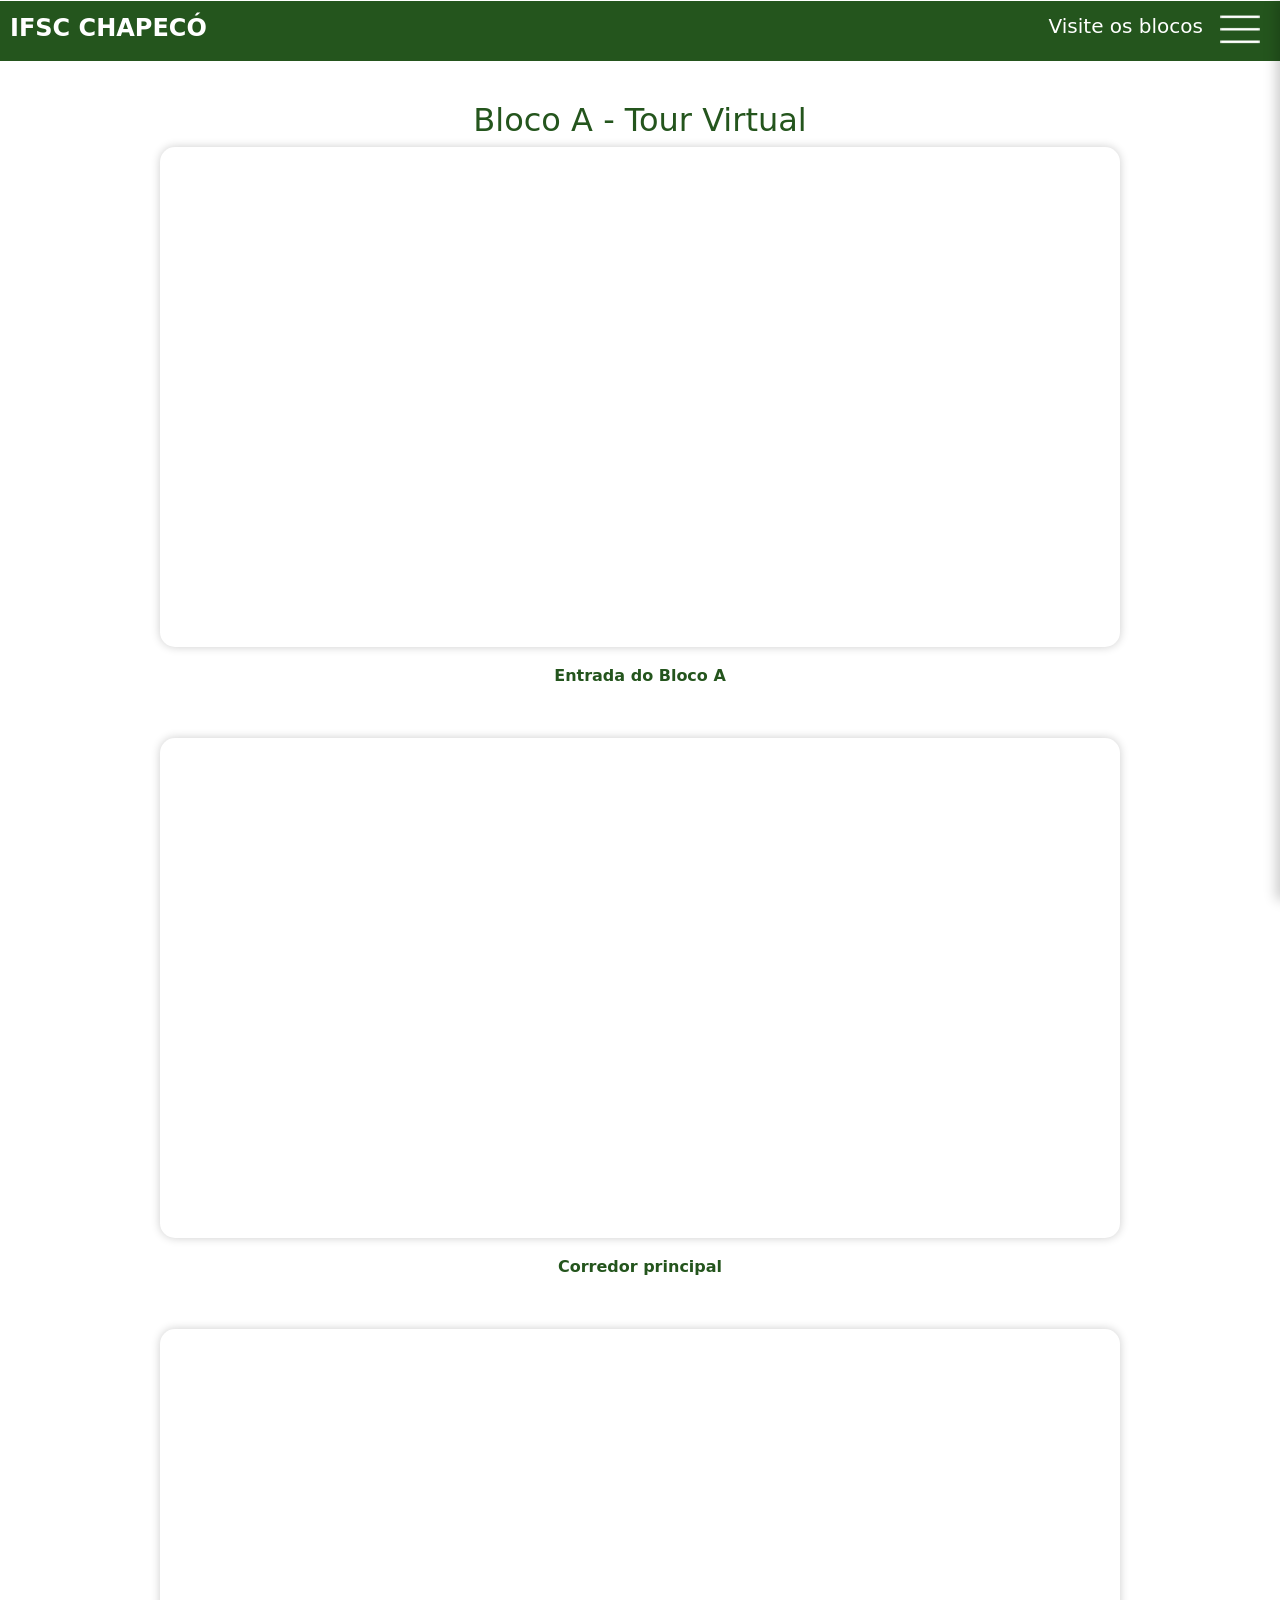
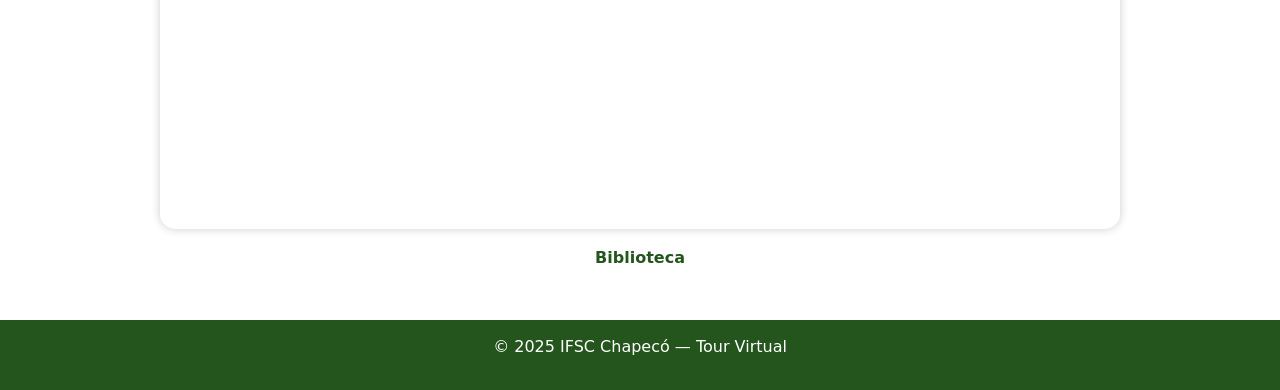
==== HTML/blocoA.html @ 20166781 "Primeiro commit" ====
<!DOCTYPE html>
<html lang="pt-br">
<head>
  <meta charset="UTF-8">
  <title>Bloco A - Tour Virtual</title>
  <link rel="stylesheet" href="../CSS/StyleBloco.css">
  <link href="https://cdn.jsdelivr.net/npm/bootstrap@5.3.6/dist/css/bootstrap.min.css" rel="stylesheet" integrity="sha384-4Q6Gf2aSP4eDXB8Miphtr37CMZZQ5oXLH2yaXMJ2w8e2ZtHTl7GptT4jmndRuHDT" crossorigin="anonymous">
  <link rel="icon" href="../IMG/rota.png" type="image/png">

  
</head>

  <style>
    .container360 {
      max-width: 1000px;
      margin: 100px auto 50px auto;
      padding: 0 20px;
    }

    .view360 {
      margin-bottom: 50px;
      text-align: center;
    }

    .view360 iframe {
      width: 100%;
      height: 500px;
      border: none;
      border-radius: 15px;
      box-shadow: 0 0 10px rgba(0,0,0,0.2);
    }

    .view360 p {
      margin-top: 10px;
      font-weight: bold;
      color: #24551d;
    }

    footer {
      background-color: #24551d;
      color: white;
      text-align: center;
      padding: 15px;
    }
  </style>
<body>
<header class="barra">
  <div class="voltarbarra">
    <p>IFSC Chapecó</p>
  </div>
  <div class="hamburguerbarra">
    <p>Visite os blocos</p>
    <a href="#" id="btn-menu">
      <img src="../IMG/hamburger.png" alt="Menu">
    </a>
  </div>
</header>

  <nav id="menu" class="menu-mobile">
    <button id="fechar-menu">✖</button>
    <ul>
  <li><a href="../index.html"><button class="categoriaJogo">Home</button></a></li>
  <li><a href="jogoFazenda.html"><button class="categoriaJogo">Endereço</button></a></li>
  <li><a href="jogoDomesticos.html"><button class="categoriaJogo">Imagens</button></a></li>

  <li>
    <button class="categoriaJogo" id="btn-blocos">Blocos ▾</button>
    <ul id="submenu-blocos" class="submenu oculto">
      <li><a href="./blocoA.html"><button class="categoriaJogo">Bloco A</button></a></li>
      <li><a href="./blocoB.html"><button class="categoriaJogo">Bloco B</button></a></li>
      <li><a href="./blocoC.html"><button class="categoriaJogo">Bloco C</button></a></li>
      <li><a href="./blocoD.html"><button class="categoriaJogo">Bloco D</button></a></li>
      <li><a href="./blocoE.html"><button class="categoriaJogo">Bloco E</button></a></li>
      <li><a href="./blocoF.html"><button class="categoriaJogo">Bloco F</button></a></li>

    </ul>
  </li>
</ul>
  </nav>


  <section class="container360">
    <h2 style="text-align: center; color: #24551d;">Bloco A - Tour Virtual</h2>

    <div class="view360">
      <iframe src="https://momento360.com/e/u/a7aaa2995b56435697a2305b5d69b587?heading=291.67&pitch=-11.75&field-of-view=100&size=medium&display-plan=true" allowfullscreen></iframe>
      <p>Entrada do Bloco A</p>
    </div>

    <div class="view360">
      <iframe src="https://momento360.com/e/u/5fee3900f8ce45fa8b2c7b434d7387e4?utm_campaign=embed&utm_source=other&heading=0&pitch=0&field-of-view=75&size=medium&display-plan=true" allowfullscreen></iframe>
      <p>Corredor principal</p>
    </div>

    <div class="view360">
      <iframe src="https://momento360.com/e/u/6ec0fa4a399c40d0ac40fc95b388c53e?utm_campaign=embed&utm_source=other&heading=0&pitch=0&field-of-view=75&size=medium&display-plan=true" allowfullscreen></iframe>
      <p>Biblioteca</p>
    </div>
  </section>

  <footer>
    <p>&copy; 2025 IFSC Chapecó — Tour Virtual</p>
  </footer>
  <script src="https://cdn.jsdelivr.net/npm/bootstrap@5.3.6/dist/js/bootstrap.bundle.min.js"></script>

  <script>
  document.addEventListener("DOMContentLoaded", function () {
    const btnMenu = document.getElementById("btn-menu");
    const menu = document.getElementById("menu");
    const fecharMenu = document.getElementById("fechar-menu");

    const btnBlocos = document.getElementById("btn-blocos");
    const submenuBlocos = document.getElementById("submenu-blocos");

    btnMenu.addEventListener("click", function (event) {
      event.preventDefault();
      menu.classList.add("open");
    });

    fecharMenu.addEventListener("click", function () {
      menu.classList.remove("open");
      submenuBlocos.classList.add("oculto"); 
    });

    btnBlocos.addEventListener("click", function () {
      submenuBlocos.classList.toggle("oculto");
      btnBlocos.textContent = submenuBlocos.classList.contains("oculto") ? "Blocos ▾" : "Blocos ▴";
    });
  });
  </script>


</body>
</html>
---- CSS/StyleBloco.css ----
body {
  margin: 0;
  padding-top: 1px; /* Para evitar que o conteúdo fique atrás do header fixo */
}
    .container360 {
      max-width: 1000px;
      margin: 100px auto 50px auto;
      padding: 0 20px;
    }

    .view360 {
      margin-bottom: 50px;
      text-align: center;
    }

    .view360 iframe {
      width: 100%;
      height: 500px;
      border: none;
      border-radius: 15px;
      box-shadow: 0 0 10px rgba(0,0,0,0.2);
    }

    .view360 p {
      margin-top: 10px;
      font-weight: bold;
      color: #24551d;
    }

    footer {
      background-color: #24551d;
      color: white;
      text-align: center;
      padding: 15px;
    }

    /*_____________________*/

    

.menu-mobile {
  width: 80%;
  max-width: 300px;
  background-color: #cce7f5;
  position: fixed;
  top: 0;
  right: 0;
  height: 100%;
  padding: 20px;
  box-shadow: -4px 0 12px rgba(0, 0, 0, 0.2);
  transform: translateX(100%);
  transition: transform 0.3s ease;
  z-index: 1000;
  display: flex;
  flex-direction: column;
  align-items: center;
}
.menu-mobile.open {
  transform: translateX(0);
}
#fechar-menu {
  background: none;
  border: none;
  font-size: 24px;
  align-self: flex-end;
  cursor: pointer;
  color: #1a3d5d;
  margin-bottom: 20px;
}
.menu-mobile ul {
  list-style: none;
  padding: 0;
  width: 100%;
}
.menu-mobile li {
  margin: 10px 0;
  width: 100%;
  text-align: center;
}
.categoriaJogo {
  background-color: #5fa8d3;
  color: white;
  border: none;
  border-radius: 10px;
  width: 100%;
  height: 45px;
  font-size: 16px;
  font-weight: bold;
  cursor: pointer;
  transition: background-color 0.3s ease, transform 0.2s ease;
}
.categoriaJogo:hover {
  background-color: #478bb5;
  transform: scale(1.05);
}
.barra {
  width: 100%;
  height: 60px;
  background-color: rgb(36, 85, 29);
  display: flex;
  align-items: center;
  padding: 0 10px;
  color: white;
  position: fixed;
  z-index: 99;
}
.voltarbarra p {
    color: rgb(255, 255, 255);
    font-size: 24px;
    text-transform: uppercase;
    font-weight: bold;
    margin-top: 9px;

 
}
.hamburguerbarra {
  position: fixed;
  top: -1px;
  right: 20px;
  display: flex;
  align-items: center;
  gap: 10px;
}
.hamburguerbarra p{
  font-size: 20px;
  margin-top: 12px;
  margin-right: 7px;
  
}
.hamburguerbarra img {
  width: 40px;
  cursor: pointer;
}
.menu-mobile {
  width: 80%;
  max-width: 300px;
  background-color: #eaf4ec;
  position: fixed;
  top: 0;
  right: 0;
  height: 100%;
  padding: 20px;
  box-shadow: -4px 0 12px rgba(0, 0, 0, 0.2);
  transform: translateX(100%);
  transition: transform 0.3s ease;
  z-index: 1000;
  display: flex;
  flex-direction: column;
  align-items: center;
}
.menu-mobile.open {
  transform: translateX(0);
}
#fechar-menu {
  background: none;
  border: none;
  font-size: 24px;
  align-self: flex-end;
  cursor: pointer;
  color: #1a3d5d;
  margin-bottom: 20px;
}
.menu-mobile ul {
  list-style: none;
  padding: 0;
  width: 100%;
}
.menu-mobile li {
  margin: 10px 0;
  width: 100%;
  text-align: center;
}
.submenu {
  padding-left: 10px;
  margin-top: 5px;
  padding-left: 15px;
}

.oculto {
  display: none;
}
.categoriaJogo {
  background-color: rgb(36, 85, 29);
  color: white;
  border: none;
  border-radius: 10px;
  width: 100%;
  height: 45px;
  font-size: 16px;
  font-weight: bold;
  cursor: pointer;
  transition: background-color 0.3s ease, transform 0.2s ease;
}
.categoriaJogo:hover {
  background-color: rgb(72, 131, 64);
  transform: scale(1.05);
}
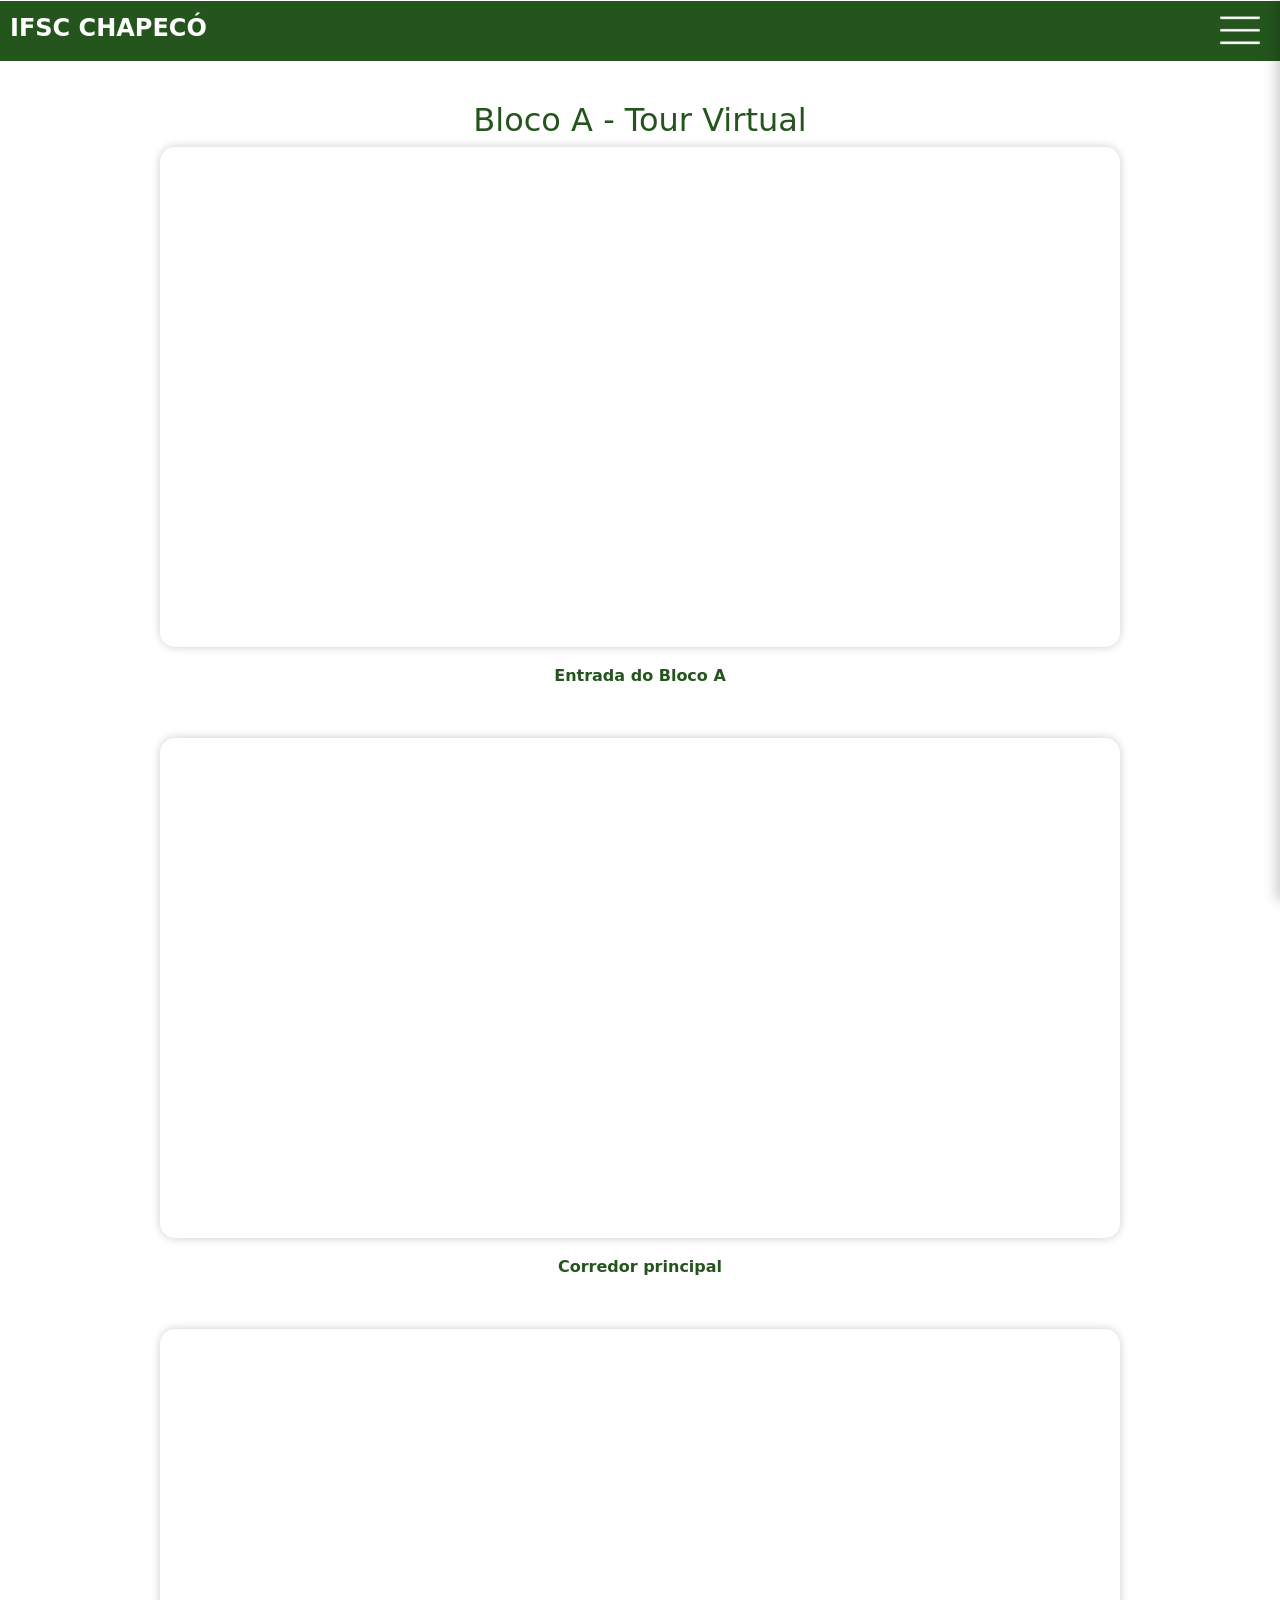
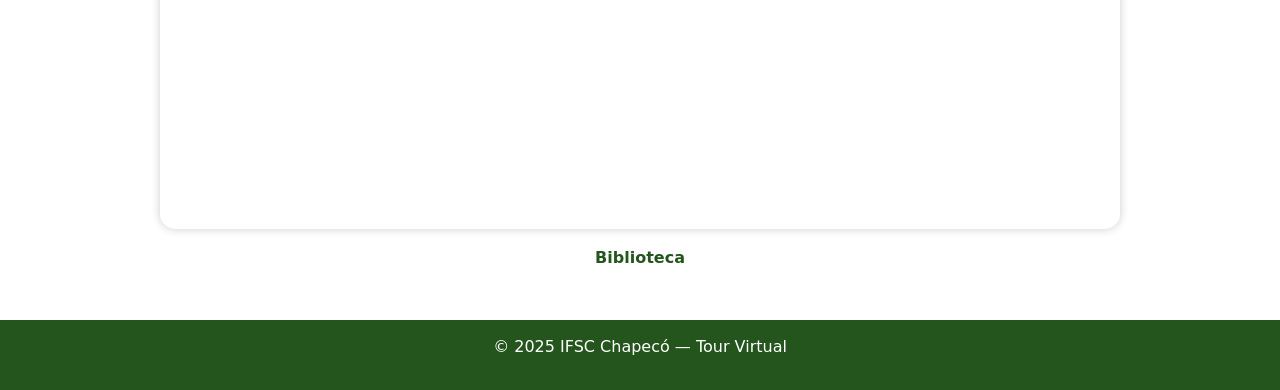
==== commit eb1a4def: "Adiciona tourMaps e atualiza index.html" ====
--- a/HTML/blocoA.html
+++ b/HTML/blocoA.html
@@ -3,53 +3,18 @@
 <head>
   <meta charset="UTF-8">
   <title>Bloco A - Tour Virtual</title>
+  <link rel="stylesheet" href="../CSS/Style.css">
   <link rel="stylesheet" href="../CSS/StyleBloco.css">
   <link href="https://cdn.jsdelivr.net/npm/bootstrap@5.3.6/dist/css/bootstrap.min.css" rel="stylesheet" integrity="sha384-4Q6Gf2aSP4eDXB8Miphtr37CMZZQ5oXLH2yaXMJ2w8e2ZtHTl7GptT4jmndRuHDT" crossorigin="anonymous">
   <link rel="icon" href="../IMG/rota.png" type="image/png">
 
-  
 </head>
-
-  <style>
-    .container360 {
-      max-width: 1000px;
-      margin: 100px auto 50px auto;
-      padding: 0 20px;
-    }
-
-    .view360 {
-      margin-bottom: 50px;
-      text-align: center;
-    }
-
-    .view360 iframe {
-      width: 100%;
-      height: 500px;
-      border: none;
-      border-radius: 15px;
-      box-shadow: 0 0 10px rgba(0,0,0,0.2);
-    }
-
-    .view360 p {
-      margin-top: 10px;
-      font-weight: bold;
-      color: #24551d;
-    }
-
-    footer {
-      background-color: #24551d;
-      color: white;
-      text-align: center;
-      padding: 15px;
-    }
-  </style>
 <body>
 <header class="barra">
   <div class="voltarbarra">
     <p>IFSC Chapecó</p>
   </div>
   <div class="hamburguerbarra">
-    <p>Visite os blocos</p>
     <a href="#" id="btn-menu">
       <img src="../IMG/hamburger.png" alt="Menu">
     </a>
@@ -59,9 +24,9 @@
   <nav id="menu" class="menu-mobile">
     <button id="fechar-menu">✖</button>
     <ul>
-  <li><a href="../index.html"><button class="categoriaJogo">Home</button></a></li>
-  <li><a href="jogoFazenda.html"><button class="categoriaJogo">Endereço</button></a></li>
-  <li><a href="jogoDomesticos.html"><button class="categoriaJogo">Imagens</button></a></li>
+    <li><a href="../index.html"><button class="categoriaJogo">Home</button></a></li>
+    <li><a href="../HTML/tourMaps.html"><button class="categoriaJogo">Tour</button></a></li>
+    <li><a href="../index.html"><button class="categoriaJogo">Endereço</button></a></li>
 
   <li>
     <button class="categoriaJogo" id="btn-blocos">Blocos ▾</button>
@@ -72,13 +37,10 @@
       <li><a href="./blocoD.html"><button class="categoriaJogo">Bloco D</button></a></li>
       <li><a href="./blocoE.html"><button class="categoriaJogo">Bloco E</button></a></li>
       <li><a href="./blocoF.html"><button class="categoriaJogo">Bloco F</button></a></li>
-
     </ul>
   </li>
 </ul>
   </nav>
-
-
   <section class="container360">
     <h2 style="text-align: center; color: #24551d;">Bloco A - Tour Virtual</h2>
 
@@ -103,31 +65,7 @@
   </footer>
   <script src="https://cdn.jsdelivr.net/npm/bootstrap@5.3.6/dist/js/bootstrap.bundle.min.js"></script>
 
-  <script>
-  document.addEventListener("DOMContentLoaded", function () {
-    const btnMenu = document.getElementById("btn-menu");
-    const menu = document.getElementById("menu");
-    const fecharMenu = document.getElementById("fechar-menu");
-
-    const btnBlocos = document.getElementById("btn-blocos");
-    const submenuBlocos = document.getElementById("submenu-blocos");
-
-    btnMenu.addEventListener("click", function (event) {
-      event.preventDefault();
-      menu.classList.add("open");
-    });
-
-    fecharMenu.addEventListener("click", function () {
-      menu.classList.remove("open");
-      submenuBlocos.classList.add("oculto"); 
-    });
-
-    btnBlocos.addEventListener("click", function () {
-      submenuBlocos.classList.toggle("oculto");
-      btnBlocos.textContent = submenuBlocos.classList.contains("oculto") ? "Blocos ▾" : "Blocos ▴";
-    });
-  });
-  </script>
+  <script src="../JS/javaScript.js"></script>
 
 
 </body>
--- a/CSS/Style.css
+++ b/CSS/Style.css
@@ -0,0 +1,720 @@
+.container{
+    max-width: 1000px;
+    height: auto;
+    display: flex;
+    flex-wrap: wrap;
+    flex-direction: row;
+    justify-content: center;
+    align-items: center;
+    text-align: center;
+    margin:0 auto;
+}
+.container > .child{
+    flex: 1 1 200px;
+    margin:10px;
+}
+.child{
+    height: 250px;
+    border:1px solid #999;
+    border-radius: 20px;
+    padding-top:5px;
+    text-decoration: none;
+    color: black  ;
+}
+.child:hover{
+    transition: 0.5s;
+    transform: scale(1.1);
+}
+.container img{
+    opacity: 0.5;
+    width: 300px;
+    height: 200px;
+    border-radius: 20px;
+}
+.container img:hover{
+    opacity: 1;
+} 
+/*_____________________________*/
+
+.linhaverdepequena{
+  width: 100%;
+  height: 5px;
+  background-color: #2e7d32;
+  margin-top: 23px;
+
+}
+.linhaverdepequena2{
+  width: 100%;
+  height: 5px;
+  background-color: #2e7d32;
+}
+/*_____________________*/
+
+footer {
+  background-color: #2e7d32; /* Verde IFSC */
+  color: #fff;
+  text-align: center;
+  padding: 16px 0; /* equivalente a py-3 */
+}
+
+.footer p {
+  margin: 0;
+  font-size: 1em;
+}
+
+/*_________________________________*/
+
+.ImagemPrincipal{
+    width: 100%;
+    height: 500px;
+    position: relative;
+}
+.TextoEmcimaImagem{
+        position: absolute; 
+        top: 70px; 
+        left: 80PX; 
+        background-color: rgb(36, 85, 29, 0.5);
+        padding: 40px; 
+        z-index: 1; 
+        margin-top: 40px;
+        text-transform: uppercase;
+        font-size: 50px;
+        border-radius: 25px;
+}
+.TextoEmcimaImagem .colorWhite {
+    color: #fff;
+}
+.IMG{
+    width: 100%;
+    height: 100%;
+    display: block;
+}
+/*_____________*/
+
+.textoblocos {
+  background-color: #eaf4ec;
+  padding: 30px 20px;
+  text-align: center;
+  border-top: 4px solid #2e7d32;
+  border-bottom: 4px solid #2e7d32;
+  margin-top: 30px;
+  margin-bottom: 20px;
+}
+
+.textoblocos h2 {
+  font-size: 32px;
+  font-weight: bold;
+  color: #2e7d32;
+  font-family: 'Segoe UI', Tahoma, Geneva, Verdana, sans-serif;
+  text-transform: uppercase;
+  letter-spacing: 1px;
+}
+
+.textoblocos h2 span {
+  color: #ff9800;
+  font-style: italic;
+}
+
+/*__________________*/
+
+
+.menu-mobile {
+  width: 80%;
+  max-width: 300px;
+  background-color: #cce7f5;
+  position: fixed;
+  top: 0;
+  right: 0;
+  height: 100%;
+  padding: 20px;
+  box-shadow: -4px 0 12px rgba(0, 0, 0, 0.2);
+  transform: translateX(100%);
+  transition: transform 0.3s ease;
+  z-index: 1000;
+  display: flex;
+  flex-direction: column;
+  align-items: center;
+}
+.menu-mobile.open {
+  transform: translateX(0);
+}
+#fechar-menu {
+  background: none;
+  border: none;
+  font-size: 24px;
+  align-self: flex-end;
+  cursor: pointer;
+  color: #1a3d5d;
+  margin-bottom: 20px;
+}
+.menu-mobile ul {
+  list-style: none;
+  padding: 0;
+  width: 100%;
+}
+.menu-mobile li {
+  margin: 10px 0;
+  width: 100%;
+  text-align: center;
+}
+.categoriaJogo {
+  background-color: #5fa8d3;
+  color: white;
+  border: none;
+  border-radius: 10px;
+  width: 100%;
+  height: 45px;
+  font-size: 16px;
+  font-weight: bold;
+  cursor: pointer;
+  transition: background-color 0.3s ease, transform 0.2s ease;
+}
+.categoriaJogo:hover {
+  background-color: #478bb5;
+  transform: scale(1.05);
+}
+.barra {
+  width: 100%;
+  height: 60px;
+  background-color: rgb(36, 85, 29);
+  display: flex;
+  align-items: center;
+  padding: 0 10px;
+  color: white;
+  position: fixed;
+  z-index: 99;
+}
+.voltarbarra p {
+    color: rgb(255, 255, 255);
+    font-size: 24px;
+    text-transform: uppercase;
+    font-weight: bold;
+    margin-top: 9px; 
+}
+.hamburguerbarra {
+  position: fixed;
+  top: -1px;
+  right: 20px;
+  display: flex;
+  align-items: center;
+  gap: 10px;
+  margin-top: 10px;
+}
+.hamburguerbarra p{
+  font-size: 20px;
+  margin-top: 12px;
+  margin-right: 7px;
+  
+}
+.hamburguerbarra img {
+  width: 40px;
+  cursor: pointer;
+}
+.menu-mobile {
+  width: 80%;
+  max-width: 300px;
+  background-color: #eaf4ec;
+  position: fixed;
+  top: 0;
+  right: 0;
+  height: 100%;
+  padding: 20px;
+  box-shadow: -4px 0 12px rgba(0, 0, 0, 0.2);
+  transform: translateX(100%);
+  transition: transform 0.3s ease;
+  z-index: 1000;
+  display: flex;
+  flex-direction: column;
+  align-items: center;
+}
+.menu-mobile.open {
+  transform: translateX(0);
+}
+#fechar-menu {
+  background: none;
+  border: none;
+  font-size: 24px;
+  align-self: flex-end;
+  cursor: pointer;
+  color: #1a3d5d;
+  margin-bottom: 20px;
+}
+.menu-mobile ul {
+  list-style: none;
+  padding: 0;
+  width: 100%;
+}
+.menu-mobile li {
+  margin: 10px 0;
+  width: 100%;
+  text-align: center;
+}
+.submenu {
+  padding-left: 10px;
+  margin-top: 5px;
+  padding-left: 15px;
+}
+
+.oculto {
+  display: none;
+}
+.categoriaJogo {
+  background-color: rgb(36, 85, 29);
+  color: white;
+  border: none;
+  border-radius: 10px;
+  width: 100%;
+  height: 45px;
+  font-size: 16px;
+  font-weight: bold;
+  cursor: pointer;
+  transition: background-color 0.3s ease, transform 0.2s ease;
+}
+.categoriaJogo:hover {
+  background-color: rgb(72, 131, 64);
+  transform: scale(1.05);
+}
+
+
+
+/*_________________*/
+
+.textoHome{
+  color: rgb(255, 255, 255);
+    font-size: 24px;
+    text-transform: uppercase;
+    font-weight: bold;
+    margin-top: 9px;
+}
+.ttlepagina{
+  text-transform: uppercase;
+  padding-left: 33%;
+}
+.navbar-nav .nav-link{
+  color: rgb(255, 255, 255); 
+  font-size: 20px;
+  text-transform: uppercase;
+  font-weight: bold;
+}
+.navbar a{
+    color: rgb(255, 255, 255); 
+    font-size: 20px;
+    text-transform: uppercase;
+    font-weight: bold;
+}
+
+.navhomen {
+  background: transparent; 
+}
+
+.navbar a:hover {
+  color: rgb(97, 150, 112);
+}
+.navbar .navbar-brand,
+.navbar .navbar-brand:visited,
+.navbar .navbar-brand:focus,
+.navbar .navbar-brand:active {
+  color: white; /* ou 'orange' */
+}
+/*_______________________________________________*/
+
+
+.introducao-campus {
+  text-align: center;
+  margin: 0;
+  padding: 40px 0;
+  background-color: #eaf4ec;
+}
+
+.introducao-campus h2 {
+  font-size: 2em;
+  color: #2e7d32;
+  margin-bottom: 10px;
+}
+
+.introducao-campus p {
+   font-size: 1.5em; 
+  color: #555;
+  margin-bottom: 50px;
+  max-width: 900px;
+  margin-left: auto;
+  margin-right: auto;
+  line-height: 1.6;
+}
+
+.introducao-campus h2::after {
+  content: "";
+  display: block;
+  width: 60px;
+  height: 3px;
+  background-color: #2e7d32;
+  margin: 10px auto 0;
+  border-radius: 2px;
+}
+.BlocoA {
+  width: 100%;
+  display: flex;
+  justify-content: center;
+  gap: 40px;
+  background-color: #eaf4ec;
+  padding:0;
+  margin: 0; 
+}
+.blocoaimg1,
+.blocoaimg2 {
+  width: 45%;
+}
+
+.blocoaimg1 iframe,
+.blocoaimg2 iframe {
+  width: 100%;
+  height: 500px;
+  border: none;
+}
+.reAcessibilidade-campus {
+  text-align: center;
+  padding: 60px 40px;
+  background-color: white;
+}
+
+.reAcessibilidade-campus h2 {
+  font-size: 3em; 
+  color: #2e7d32;
+  margin-bottom: 20px;
+}
+.reAcessibilidade-campus .descricao {
+  font-size: 1.5em; 
+  color: #555;
+  margin-bottom: 50px;
+  max-width: 900px;
+  margin-left: auto;
+  margin-right: auto;
+  line-height: 1.6;
+}
+.reAcessibilidade-campus h2::after {
+  content: "";
+  display: block;
+  width: 100px; 
+  height: 5px; 
+  background-color: #2e7d32;
+  margin: 20px auto 0; 
+  border-radius: 3px;
+}
+
+.recursos-grid {
+  display: grid;
+  grid-template-columns: repeat(auto-fit, minmax(220px, 1fr));
+  gap: 40px;
+  max-width: 1300px;
+  margin: 0 auto;
+  padding: 0 40px;
+}
+.recurso {
+  background-color: #f9f9f9;
+  border-radius: 20px;
+  padding: 20px 10px;
+  box-shadow: 0 4px 16px rgba(0, 0, 0, 0.12);
+  transition: all 0.3s ease;
+  text-align: center;
+  max-width: 280px;
+  margin: 0 auto; 
+}
+.recurso:hover {
+  transform: translateY(-10px); 
+  box-shadow: 0 8px 24px rgba(0, 0, 0, 0.15);
+}
+
+.recurso img {
+  max-width: 100%;
+  height: auto;
+  max-height: 220px; 
+  object-fit: contain;
+  margin: 0 auto 25px auto;
+  display: block;
+}
+
+.recurso p {
+  font-size: 1.8em; 
+  color: #333;
+  margin: 0;
+  font-weight: 600; 
+}
+
+@media (max-width: 1200px) {
+  .recursos-grid {
+    grid-template-columns: repeat(2, 1fr);
+    gap: 30px;
+  }
+  
+  .recurso img {
+    width: 200px;
+    height: 200px;
+  }
+}
+
+@media (max-width: 768px) {
+  .recursos-grid {
+    grid-template-columns: 1fr;
+    max-width: 700px;
+  }
+  
+  .reAcessibilidade-campus h2 {
+    font-size: 2.5em;
+  }
+  
+  .recurso {
+    padding: 40px 20px;
+  }
+  
+  .recurso img {
+    width: 180px;
+    height: 180px;
+  }
+  
+  .recurso p {
+    font-size: 1.6em;
+  }
+}
+
+@media (max-width: 768px) {
+  .recursos-grid {
+    grid-template-columns: repeat(1, 1fr);
+  }
+}
+
+@media (max-width: 480px) {
+  .recursos-grid {
+    grid-template-columns: 1fr;
+  }
+}
+
+
+@media (max-width: 768px) {
+
+  .barra {
+    height: 100px;
+  }
+
+  .hamburguerbarra img {
+    width: 50px;
+    cursor: pointer;
+    margin-top: 14px;
+  }
+
+  .BlocoA {
+    flex-direction: column;
+    align-items: center;
+    gap: 20px;
+  }
+  .blocoaimg1,
+  .blocoaimg2 {
+    width: 90%; 
+  }
+
+  .blocoaimg1 iframe,
+  .blocoaimg2 iframe {
+    height: 300px; 
+  }
+}
+.linhaverde{
+  width: 100%;
+  height: 50px;
+  background-color: rgb(57, 131, 47);
+margin-top: 20px;
+
+}
+
+
+
+.introducao-mapa {
+  text-align: center;
+  padding: 60px 40px;
+  background-color: #eaf4ec;
+}
+.introducao-mapa h2{
+  font-size: 3em; 
+  color: #2e7d32;
+  margin-bottom: 20px;
+}
+
+
+.localizacao-container {
+  display: flex;
+  flex-wrap: wrap;
+  gap: 30px;
+  margin: 0px 0;
+  max-width: 1200px;
+  margin-left: auto;
+  margin-right: auto;
+  background-color: #eaf4ec;
+}
+.corVerde{
+    background-color: #eaf4ec;
+
+
+}
+
+.parte1 {
+  width: 40%;
+  min-width: 300px;
+  padding: 20px;
+  font-size: 1.2em;
+  color: #1b1b1b;
+  display: flex;
+  flex-direction: column;
+  justify-content: center;
+}
+
+.parte1 h2 {
+  color: #2e7d32;
+  font-size: 1.8em;
+  margin-bottom: 20px;
+}
+
+.instituicao {
+  font-weight: bold;
+  font-size: 1.3em;
+  margin-bottom: 5px;
+}
+
+.campus {
+  font-size: 1.1em;
+  margin-bottom: 20px;
+  color: #555;
+}
+
+.detalhes-endereco {
+  background-color: #f8f9fa;
+  padding: 20px;
+  border-radius: 8px;
+  border-left: 4px solid #2e7d32;
+}
+
+.detalhes-endereco p {
+  margin: 10px 0;
+  line-height: 1.5;
+}
+
+.parte2 {
+  flex: 1;
+  min-width: 300px;
+  border-radius: 12px;
+  overflow: hidden;
+  box-shadow: 0 4px 12px rgba(0,0,0,0.1);
+}
+.como-chegar {
+  font-family: Arial, sans-serif;
+  max-width: 1200px;
+  margin: 0 auto;
+  padding: 20px;
+}
+
+.como-chegar h2 {
+  color: #2e7d32;
+  text-align: center;
+  margin-bottom: 30px;
+}
+
+.opcoes-transporte {
+  display: flex;
+  gap: 30px;
+  flex-wrap: wrap;
+  justify-content: center;
+}
+
+.transporte {
+  background: white;
+  border-radius: 8px;
+  box-shadow: 0 2px 10px rgba(0,0,0,0.1);
+  padding: 25px;
+  flex: 1;
+  min-width: 400px;
+  max-width: 550px;
+}
+
+.transporte h3 {
+  color: #1b5e20;
+  margin-top: 0;
+  text-align: center;
+  font-size: 1.3em;
+}
+
+.tabela-horarios {
+  overflow-x: auto;
+  margin: 20px 0;
+  max-height: 400px;
+  overflow-y: auto;
+}
+
+table {
+  width: 100%;
+  border-collapse: collapse;
+  font-size: 0.95em;
+}
+
+th, td {
+  padding: 10px 12px;
+  text-align: left;
+  border-bottom: 1px solid #ddd;
+}
+
+th {
+  background-color: #2e7d32;
+  color: white;
+  font-weight: bold;
+  position: sticky;
+  top: 0;
+}
+
+tr:nth-child(even) {
+  background-color: #f2f2f2;
+}
+
+tr:hover {
+  background-color: #e8f5e9;
+}
+
+@media (max-width: 900px) {
+  .opcoes-transporte {
+    flex-direction: column;
+  }
+  
+  .transporte {
+    min-width: 100%;
+  }
+  
+  table {
+    font-size: 0.85em;
+  }
+  
+  th, td {
+    padding: 8px 10px;
+  }
+  
+  .parte2 {
+    min-width: 270px;
+  }
+}
+/*__________________*/
+
+
+@media screen and (max-width: 550px) {
+   
+.ImagemPrincipal{
+    width: 100%;
+    height: 600px;
+    position: relative;
+}
+.TextoEmcimaImagem{
+        position: absolute; 
+        top: 70px; 
+        left: 30PX; 
+        background-color: rgb(36, 85, 29, 0.5);
+        padding: 20px; 
+        z-index: 1; 
+        margin-top: 90px;
+        text-transform: uppercase;
+        font-size: 30px;
+        border-radius: 25px;
+}
+}
--- a/CSS/StyleBloco.css
+++ b/CSS/StyleBloco.css
@@ -1,8 +1,7 @@
-
 
 body {
   margin: 0;
-  padding-top: 1px; /* Para evitar que o conteúdo fique atrás do header fixo */
+  padding-top: 1px; 
 }
     .container360 {
       max-width: 1000px;
@@ -35,165 +34,3 @@
       text-align: center;
       padding: 15px;
     }
-
-    /*_____________________*/
-
-    
-
-.menu-mobile {
-  width: 80%;
-  max-width: 300px;
-  background-color: #cce7f5;
-  position: fixed;
-  top: 0;
-  right: 0;
-  height: 100%;
-  padding: 20px;
-  box-shadow: -4px 0 12px rgba(0, 0, 0, 0.2);
-  transform: translateX(100%);
-  transition: transform 0.3s ease;
-  z-index: 1000;
-  display: flex;
-  flex-direction: column;
-  align-items: center;
-}
-.menu-mobile.open {
-  transform: translateX(0);
-}
-#fechar-menu {
-  background: none;
-  border: none;
-  font-size: 24px;
-  align-self: flex-end;
-  cursor: pointer;
-  color: #1a3d5d;
-  margin-bottom: 20px;
-}
-.menu-mobile ul {
-  list-style: none;
-  padding: 0;
-  width: 100%;
-}
-.menu-mobile li {
-  margin: 10px 0;
-  width: 100%;
-  text-align: center;
-}
-.categoriaJogo {
-  background-color: #5fa8d3;
-  color: white;
-  border: none;
-  border-radius: 10px;
-  width: 100%;
-  height: 45px;
-  font-size: 16px;
-  font-weight: bold;
-  cursor: pointer;
-  transition: background-color 0.3s ease, transform 0.2s ease;
-}
-.categoriaJogo:hover {
-  background-color: #478bb5;
-  transform: scale(1.05);
-}
-.barra {
-  width: 100%;
-  height: 60px;
-  background-color: rgb(36, 85, 29);
-  display: flex;
-  align-items: center;
-  padding: 0 10px;
-  color: white;
-  position: fixed;
-  z-index: 99;
-}
-.voltarbarra p {
-    color: rgb(255, 255, 255);
-    font-size: 24px;
-    text-transform: uppercase;
-    font-weight: bold;
-    margin-top: 9px;
-
- 
-}
-.hamburguerbarra {
-  position: fixed;
-  top: -1px;
-  right: 20px;
-  display: flex;
-  align-items: center;
-  gap: 10px;
-}
-.hamburguerbarra p{
-  font-size: 20px;
-  margin-top: 12px;
-  margin-right: 7px;
-  
-}
-.hamburguerbarra img {
-  width: 40px;
-  cursor: pointer;
-}
-.menu-mobile {
-  width: 80%;
-  max-width: 300px;
-  background-color: #eaf4ec;
-  position: fixed;
-  top: 0;
-  right: 0;
-  height: 100%;
-  padding: 20px;
-  box-shadow: -4px 0 12px rgba(0, 0, 0, 0.2);
-  transform: translateX(100%);
-  transition: transform 0.3s ease;
-  z-index: 1000;
-  display: flex;
-  flex-direction: column;
-  align-items: center;
-}
-.menu-mobile.open {
-  transform: translateX(0);
-}
-#fechar-menu {
-  background: none;
-  border: none;
-  font-size: 24px;
-  align-self: flex-end;
-  cursor: pointer;
-  color: #1a3d5d;
-  margin-bottom: 20px;
-}
-.menu-mobile ul {
-  list-style: none;
-  padding: 0;
-  width: 100%;
-}
-.menu-mobile li {
-  margin: 10px 0;
-  width: 100%;
-  text-align: center;
-}
-.submenu {
-  padding-left: 10px;
-  margin-top: 5px;
-  padding-left: 15px;
-}
-
-.oculto {
-  display: none;
-}
-.categoriaJogo {
-  background-color: rgb(36, 85, 29);
-  color: white;
-  border: none;
-  border-radius: 10px;
-  width: 100%;
-  height: 45px;
-  font-size: 16px;
-  font-weight: bold;
-  cursor: pointer;
-  transition: background-color 0.3s ease, transform 0.2s ease;
-}
-.categoriaJogo:hover {
-  background-color: rgb(72, 131, 64);
-  transform: scale(1.05);
-}
